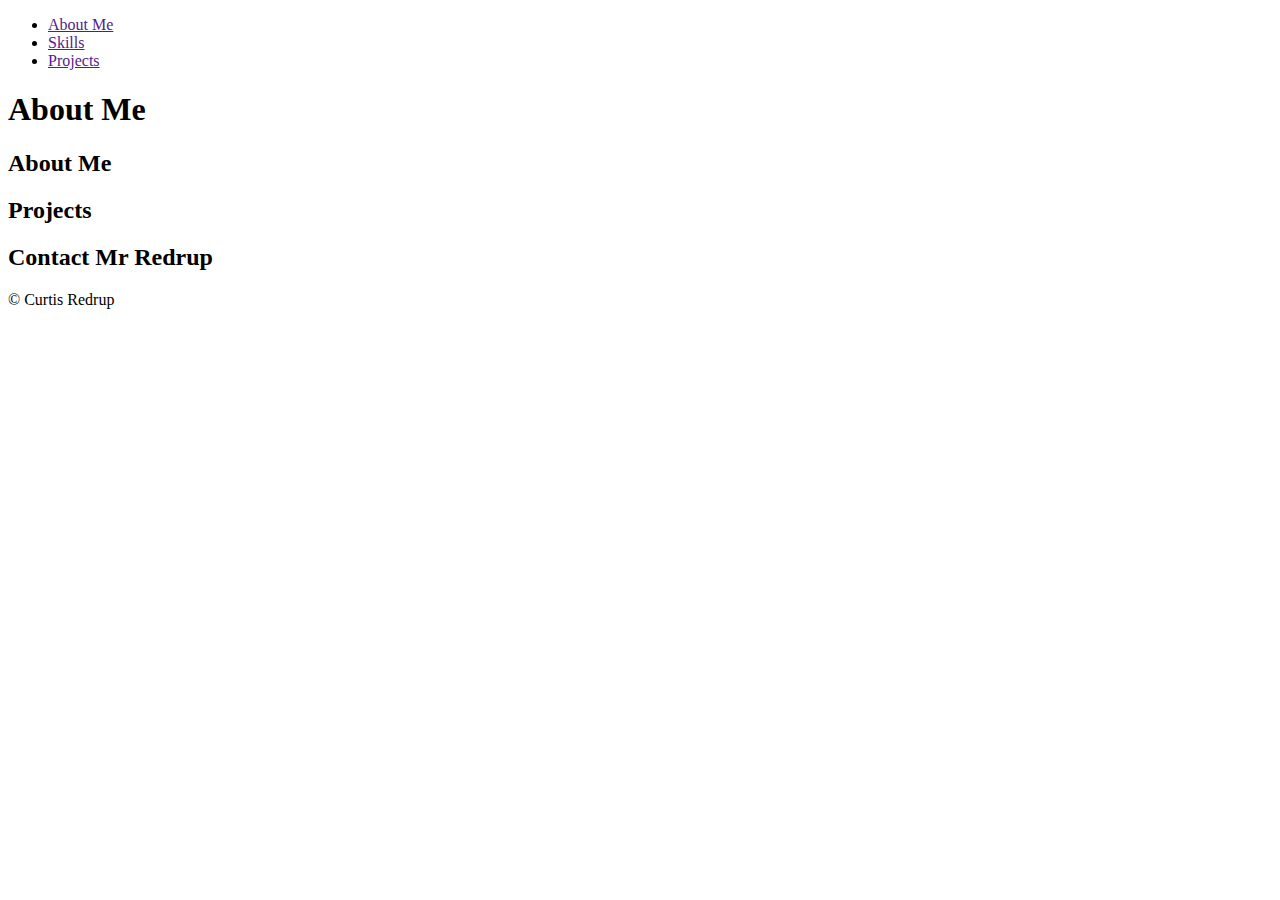
==== index.html @ eb45eeb1 "html file updates" ====
<!DOCTYPE html>
<html>
<head>
    <link rel="stylesheet" href="main.css">
    <title>Curtis Redrup</title>
</head>
<header>
    <nav>
        <ul>
<li>
    <a href="">About Me</a>
</li>
<li>
    <a href="">Skills</a>
</li>
<li>
    <a href="">Projects</a>
</li>
   </ul>

    </nav>
</header>
 <body>
    <div id="about-me">
    <h1>About Me</h1>
    <p></p>
    </div>

    <div id="skills">
    <h2>About Me</h2>
    <p></p>
    </div>

    <div id="projects">
        <h2>Projects</h2>
        <p></p>
    </div>

    <div id="contact">
        <h2>Contact Mr Redrup</h2>

    </div>

<script scr="main.js"></script>

</body>

<footer><p>&copy; Curtis Redrup</p></footer>





</html>
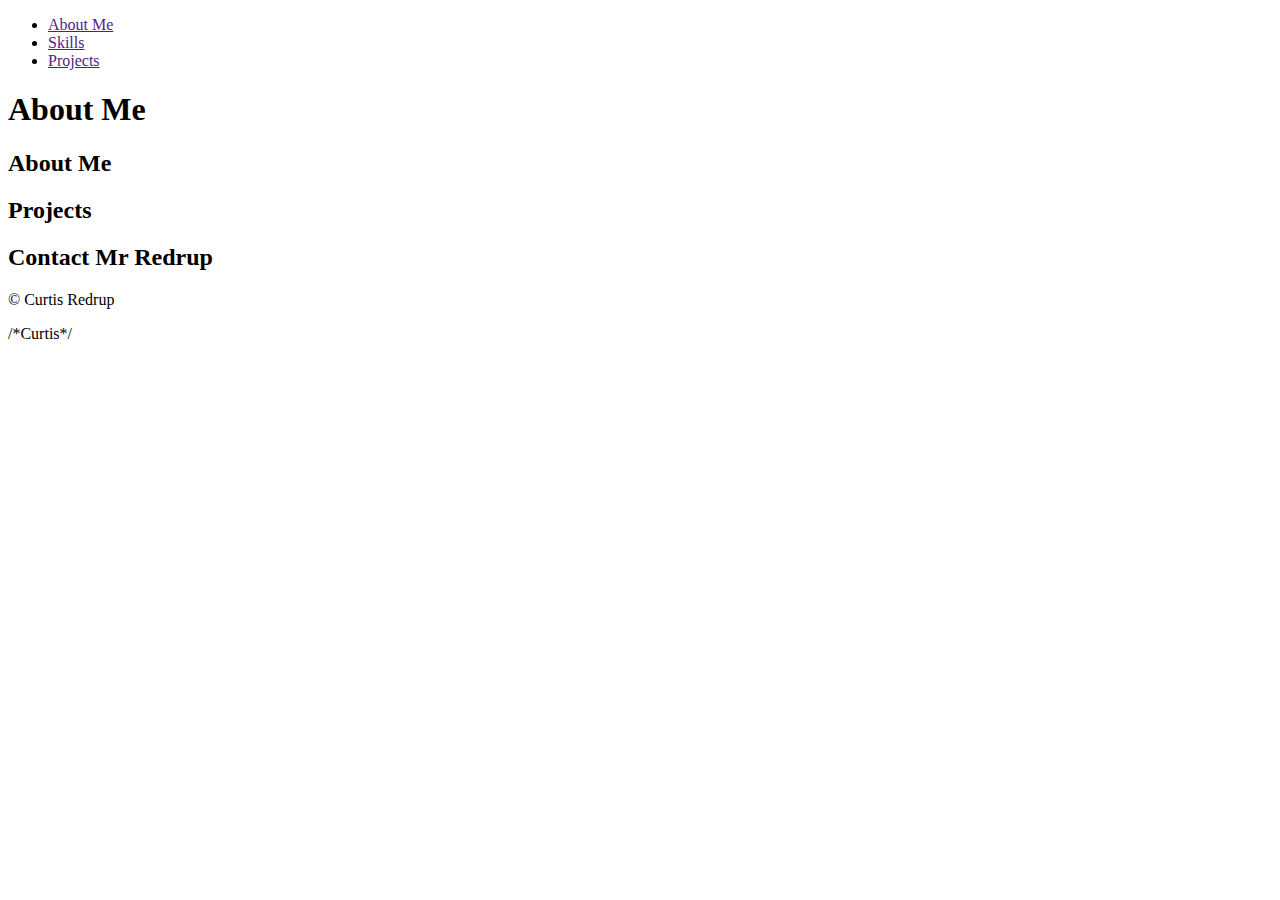
==== commit 1ad20cc9: "second updates" ====
--- a/index.html
+++ b/index.html
@@ -47,7 +47,7 @@
 
 <footer><p>&copy; Curtis Redrup</p></footer>
 
-
+/*Curtis*/
 
 
 
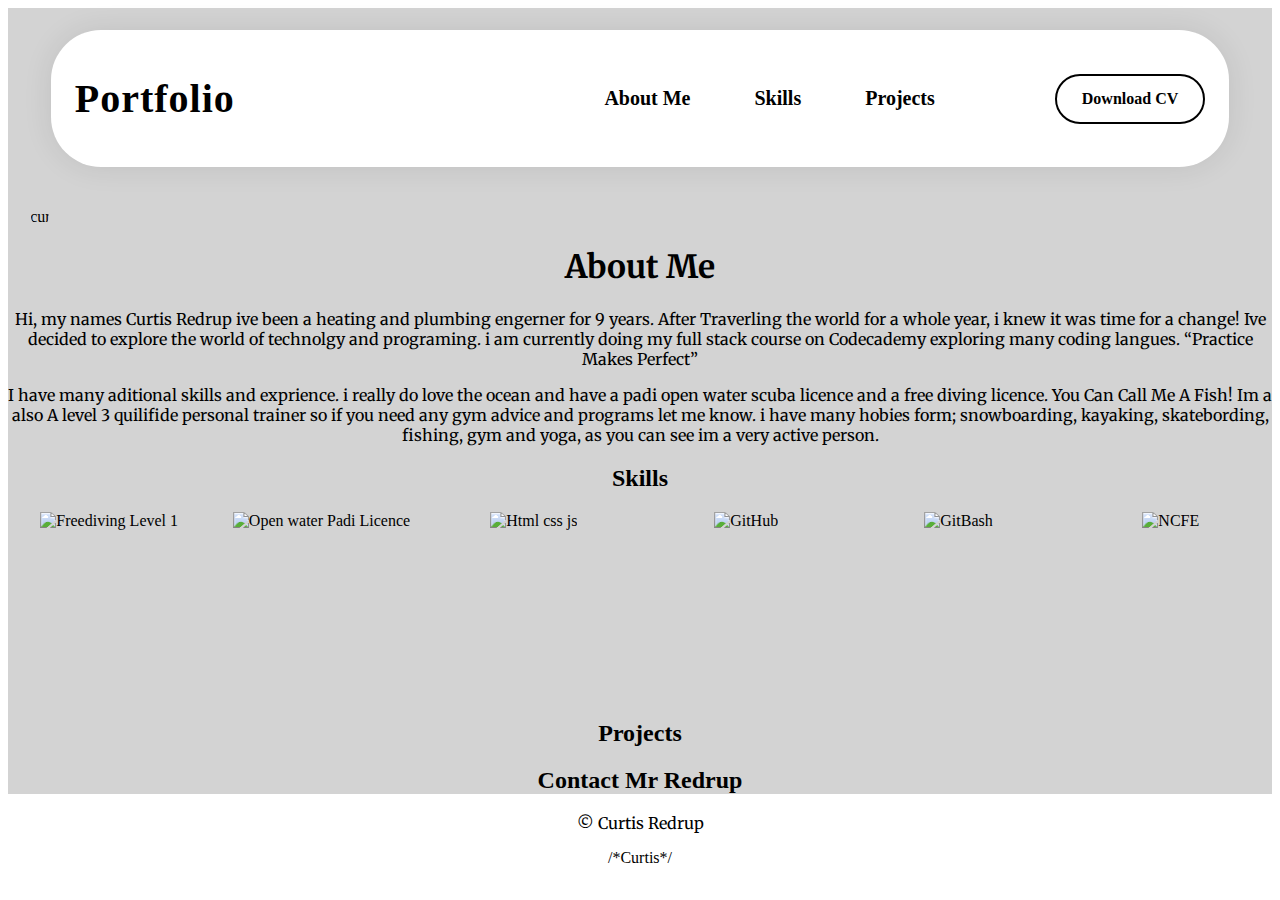
==== commit 6b855044: "update on portfolio" ====
--- a/index.html
+++ b/index.html
@@ -3,34 +3,104 @@
 <head>
     <link rel="stylesheet" href="main.css">
     <title>Curtis Redrup</title>
+    <link rel="preconnect" href="https://fonts.googleapis.com">
+<link rel="preconnect" href="https://fonts.gstatic.com" crossorigin>
+<link href="https://fonts.googleapis.com/css2?family=Merriweather:ital,wght@0,300;0,400;0,700;1,300;1,400;1,700&display=swap" rel="stylesheet">
 </head>
 <header>
-    <nav>
-        <ul>
-<li>
-    <a href="">About Me</a>
-</li>
-<li>
-    <a href="">Skills</a>
-</li>
-<li>
-    <a href="">Projects</a>
-</li>
-   </ul>
-
-    </nav>
-</header>
- <body>
-    <div id="about-me">
+    <div class="nav-wrap">
+ <nav>
+                <h2 class="logo">Portfolio</h2>
+                <ul>
+        <li>
+            <a href="#">About Me</a>
+        </li>
+        <li>
+            <a href="#">Skills</a>
+        </li>
+        <li>
+            <a href="#">Projects</a>
+        </li>
+           </ul>
+        <a href="#" class="btn">Download CV</a>
+            </nav>
+         </div>
+         </header>
+         <body>       
+ <main>
+    <div class="first-section">
+        <img src="C:\Users\Curti\OneDrive\Documents\myPortfolioProject\pictures\IMG_20190826_200657_146.jpg" class="cr" alt="curtis">
     <h1>About Me</h1>
-    <p></p>
+    <p>
+        Hi, my names Curtis Redrup ive been a heating and plumbing engerner for 9 years. After Traverling the world for a whole year, i knew it was time for a change!
+        Ive decided to explore the world of technolgy and programing. i am currently doing my full stack course on Codecademy exploring many coding langues. 
+        <q>Practice Makes Perfect</q></p>
+        <p>I have many aditional skills and exprience. i really do love the ocean and have a padi open water scuba licence and a free diving licence. <bold>You Can Call Me A Fish! </bold>
+        Im a also A level 3 quilifide personal trainer so if you need any gym advice and programs let me know.
+        i have many hobies form; snowboarding, kayaking, skatebording, fishing, gym and yoga, as you can see im a very active person.
+        </p>
+    </div>
+ 
+    <div id="skills">
+    <h2>Skills</h2>
+    <div class="container">
+    
+     <div class="image-container">
+        <div class="gallery-item">
+        <div class="image">
+        <img src="C:\Users\Curti\OneDrive\Documents\myPortfolioProject\pictures\freediving-level-1.jpg" alt="Freediving Level 1">
+    </div>
+    <div class="text">Freediving Level 1</div>
+    </div>
+    </div>
+        
+    <div class="image-container">
+        <div class="gallery-item">
+        <div class="image">
+        <img src="C:\Users\Curti\OneDrive\Documents\myPortfolioProject\pictures\PADI-Open-Water-Diver-Card.avif" alt="Open water Padi Licence"> 
+    </div>
+    <div class="text">Open water Padi Licence</div>
+    </div>
+    </div>
+    
+    <div class="image-container">
+        <div class="gallery-item">
+        <div class="image">   
+        <img src="C:\Users\Curti\OneDrive\Documents\myPortfolioProject\pictures\html_css_js.png" alt="Html css js">
+    </div>
+    <div class="text">Html css js</div>
+    </div>
     </div>
 
-    <div id="skills">
-    <h2>About Me</h2>
-    <p></p>
+    <div class="image-container">
+        <div class="gallery-item">
+        <div class="image">
+        <img src="C:\Users\Curti\OneDrive\Documents\myPortfolioProject\pictures\GitHub-logo.png"alt="GitHub">
+    </div>
+    <div class="text">GitHub</div>
+    </div>
     </div>
 
+    <div class="image-container">
+        <div class="gallery-item">
+        <div class="image">
+        <img src="C:\Users\Curti\OneDrive\Documents\myPortfolioProject\pictures\intro.jpg"alt="GitBash">
+        </div>
+        <div class="text">GitBash</div>
+    </div>
+    </div>
+  
+    <div class="image-container">
+        <div class="gallery-item">
+        <div class="image">
+        <img src="C:\Users\Curti\OneDrive\Documents\myPortfolioProject\pictures\REPS_Registered_Excercise_Professional_550.png" alt="NCFE">
+        </div>
+        <div class="text">NCFE level 3 Personal Trainer</div>
+    </div>
+    </div>
+  
+    </div>
+ <br>
     <div id="projects">
         <h2>Projects</h2>
         <p></p>
@@ -42,7 +112,7 @@
     </div>
 
 <script scr="main.js"></script>
-
+</main>
 </body>
 
 <footer><p>&copy; Curtis Redrup</p></footer>
--- a/main.css
+++ b/main.css
@@ -0,0 +1,159 @@
+.nav-wrap{
+
+}
+nav{
+    display: flex;
+    align-items: center;
+    justify-content: space-between;
+    padding-right: 2%;
+    padding-left: 2%;
+}
+
+.logo{
+    color: black;
+    font-size: 40px;
+    letter-spacing: 1px;
+    cursor: pointer;
+}
+nav ul {
+    flex: 1;
+    text-align: right;
+    }
+nav ul li {
+    list-style: none;
+    display: inline-block;
+    padding: 0px 30px;
+}
+nav ul li a{
+    color: black;
+    text-decoration: none;
+    font-size: 20px;
+    font-weight: bold;
+}
+
+nav ul li a:hover{
+    color: gray;
+    transition: .3s;
+
+}
+.btn{
+    border-radius: 35px;
+    text-decoration: dotted;
+    color: black;
+    border: 2px solid black;
+    background: transparent;
+    padding: 14px 25px;
+    margin-left: 90px;
+    font-size: 16px;
+    font-weight: bold;
+}
+.btn:hover{
+    background: black;
+    color:white;
+    transition: .3s;
+}
+
+header{
+    width: 92%;
+    margin: 0 auto;
+    padding: 12px 0;
+    position: absolute;
+    top: 30px;
+    right: 30px;
+    left: 30px;
+    border-radius: 50px;
+    z-index: 2;
+    background: white;
+    box-shadow: 0 0 30px rgb(0 0 0 / 9%);
+}
+
+body{
+    text-align:center ;
+
+}
+.container {
+    display:grid;
+    grid-template-columns: repeat(6,1fr);
+    grid-auto-rows:100px 300px;
+    grid-gap:10px;
+    }
+
+    .gallery-item{
+        width:100%;
+        height:100%;
+        position:relative;
+    }
+
+    .gallery-items .image{
+        width:100%;
+        height:100%overflow:hidden;
+    }
+
+    .gallery-item .image img{
+     width:100%;
+     height:100%
+     object-fit: cover;
+     object-position:50% 50%;
+     cursor:pointer;
+     transition:.5s ease-in-out;
+    }
+
+    .gallery-item:hover .image img{
+    transform:scale(1.5);
+    }
+
+    .gallery-item .text {
+        opacity:0; 
+        position:absolute;
+        top:50%;
+        left:50%;
+        transform:translate(-50%,-50%);
+        color:white;
+        text-shadow: -1px -1px 0 #000, 1px -1px 0 #000, -1px 1px 0 #000, 1px 1px 0 #000;
+        font-size:25px;
+        pointer-events:none;
+        z-index:4;
+        transition: .3s ease-in-out;
+    }
+
+    .gallery-item:hover .text{
+        opacity:1;
+        animation: move-down .3s linear;
+        padding:1em;
+        width:100%;
+        }
+
+        @keyframes move-down{
+            0%{
+                top:10%;
+            }
+            50%{
+                top:35%;
+            }
+            100%{
+                top:50%;
+            }
+        }
+        main{
+            padding-top: 200px;
+            background-color: lightgray;
+        }
+        .cr{
+            width: 200px;
+            clip-path: circle();
+            margin-right: 1200px;
+        }
+
+        h1{
+            font-family: 'Merriweather', serif;
+        }
+         p{
+            font-family: 'Merriweather', serif;
+         }
+#projects{
+    padding-top: 70px
+}
+
+.first-section {
+    
+}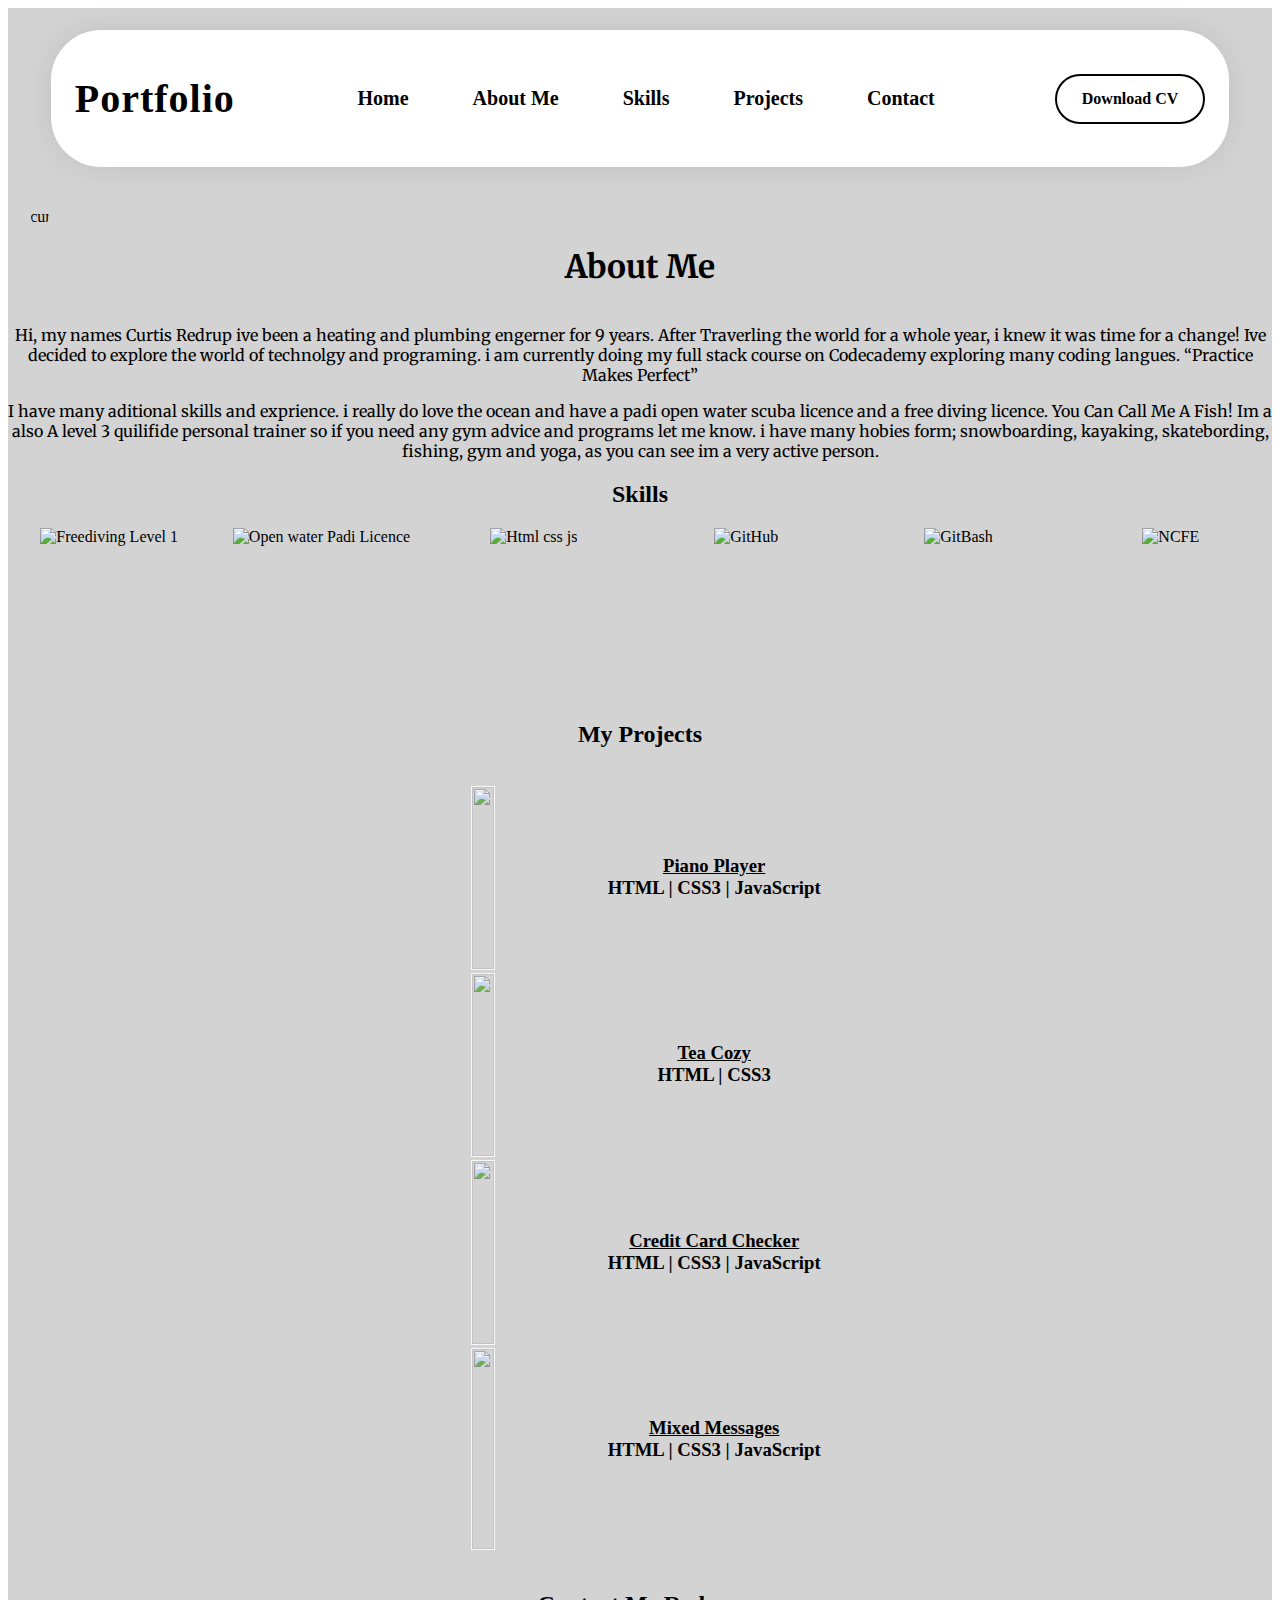
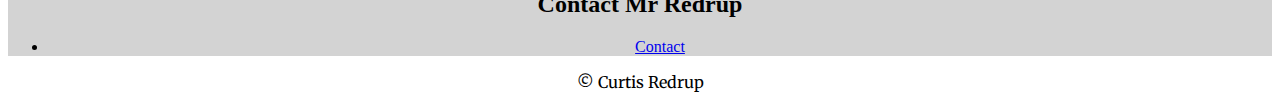
==== commit ed93cb12: "long updated portfolio with contact page" ====
--- a/index.html
+++ b/index.html
@@ -3,6 +3,7 @@
 <head>
     <link rel="stylesheet" href="main.css">
     <title>Curtis Redrup</title>
+    <meta name="viewport" content="width=device-width", initial-scale="1.0">
     <link rel="preconnect" href="https://fonts.googleapis.com">
 <link rel="preconnect" href="https://fonts.gstatic.com" crossorigin>
 <link href="https://fonts.googleapis.com/css2?family=Merriweather:ital,wght@0,300;0,400;0,700;1,300;1,400;1,700&display=swap" rel="stylesheet">
@@ -12,6 +13,9 @@
  <nav>
                 <h2 class="logo">Portfolio</h2>
                 <ul>
+                    <li>
+                        <a href="index.html">Home</a>
+                    </li>
         <li>
             <a href="#">About Me</a>
         </li>
@@ -20,6 +24,9 @@
         </li>
         <li>
             <a href="#">Projects</a>
+        </li>
+        <li>
+            <a href="contact.html">Contact</a>
         </li>
            </ul>
         <a href="#" class="btn">Download CV</a>
@@ -31,7 +38,7 @@
     <div class="first-section">
         <img src="C:\Users\Curti\OneDrive\Documents\myPortfolioProject\pictures\IMG_20190826_200657_146.jpg" class="cr" alt="curtis">
     <h1>About Me</h1>
-    <p>
+    <p class="bio">
         Hi, my names Curtis Redrup ive been a heating and plumbing engerner for 9 years. After Traverling the world for a whole year, i knew it was time for a change!
         Ive decided to explore the world of technolgy and programing. i am currently doing my full stack course on Codecademy exploring many coding langues. 
         <q>Practice Makes Perfect</q></p>
@@ -98,26 +105,80 @@
         <div class="text">NCFE level 3 Personal Trainer</div>
     </div>
     </div>
-  
-    </div>
- <br>
-    <div id="projects">
-        <h2>Projects</h2>
-        <p></p>
-    </div>
+  </div>
+  <br>
+ 
 
-    <div id="contact">
-        <h2>Contact Mr Redrup</h2>
+ <div id="projects">
+            
+        <div class="title">
+        <h2>My Projects</h2>
+        </div>
+        <br>
+
+        <div class="projectdiv">
+            <div class="projectcontainer">
+                <a href="#"><img class="projectimg" src="C:\Users\Curti\OneDrive\Documents\myPortfolioProject\pictures\Piano Player.jpeg" alt=""></a>
+            </div>
+            <div class="projecttext">
+            <h3><u>Piano Player</u><br>HTML | CSS3 | JavaScript</h3>
+            </div>
+        </div>
+
+        <div class="projectdiv">
+            <div class="projectcontainer">
+                <a href="#"><img class="projectimg" src="C:\Users\Curti\OneDrive\Documents\myPortfolioProject\pictures\teacozy.jpeg" alt=""></a>
+            </div>
+            <div class="projecttext">
+            <h3><u>Tea Cozy</u><br> HTML | CSS3</h3>
+            </div>
+        </div>
+
+        <div class="projectdiv">
+            <div class="projectcontainer">
+                <a href="#"><img class="projectimg" src="C:\Users\Curti\OneDrive\Documents\myPortfolioProject\pictures\creditcard.jpeg" alt=""></a>
+            </div>
+            <div class="projecttext">
+            <h3><u>Credit Card Checker</u><br>HTML | CSS3 | JavaScript</h3>
+            </div>
+        </div>
+
+        <div class="projectdiv">
+            <div class="projectcontainer">
+                <a href="mixedMessagesP/dex.html"><img class="projectimg" src="C:\Users\Curti\OneDrive\Documents\myPortfolioProject\pictures\lordringshtml.png" alt=""></a>
+            </div>
+            <div class="projecttext">
+            <h3><u>Mixed Messages</u><br>HTML | CSS3 | JavaScript</h3>
+            <br>
+            </div>
+        </div>
+
+      
+        </div>
 
     </div>
 
-<script scr="main.js"></script>
+
+
+
+
+
+<br>
+    <div id="contact">
+        <h2>Contact Mr Redrup</h2>
+        <ul>
+            <li>
+                <a href="contact.html">Contact</a>
+            </li>
+        </ul>
+</div>
+<script src="mixedMessagesP/dex.html"></script>
+<script src="main.js"></script>
 </main>
 </body>
 
 <footer><p>&copy; Curtis Redrup</p></footer>
 
-/*Curtis*/
 
 
 
--- a/main.css
+++ b/main.css
@@ -67,6 +67,9 @@
     box-shadow: 0 0 30px rgb(0 0 0 / 9%);
 }
 
+.bio {
+    float: right;
+}
 body{
     text-align:center ;
 
@@ -85,20 +88,21 @@
     }
 
     .gallery-items .image{
-        width:100%;
-        height:100%overflow:hidden;
+        width: 100%;
+        height: 100%;
+        overflow: hidden;
     }
 
-    .gallery-item .image img{
-     width:100%;
-     height:100%
+    .gallery-item .image img {
+     width: 100%;
+     height: 100%;
      object-fit: cover;
-     object-position:50% 50%;
-     cursor:pointer;
-     transition:.5s ease-in-out;
+     object-position: 50% 50%;
+     cursor: pointer;
+     transition: .5s ease-in-out;
     }
 
-    .gallery-item:hover .image img{
+    .gallery-item:hover .image img {
     transform:scale(1.5);
     }
 
@@ -149,11 +153,39 @@
         }
          p{
             font-family: 'Merriweather', serif;
+           
          }
-#projects{
-    padding-top: 70px
-}
+    
+            #projects {
+                grid-row: 4 / span 1;
+                justify-content: center;
+                display: block;
+                margin-top: 75px;
+            }
+            .projectdiv {
+                display: inline-flex;
+                width: 90%;
+                position: relative;
+                left: 5%;
+                height: fit-content;
+                flex-direction: row;
+                justify-content: center;
+            }
+            .projectimg {
+                width: 100%;
+                height: 100%;
+                opacity: 0.85;
+                transition: ease-in 0.2s;
+                border: 1.5px solid white;
+                max-width: 300px;
+                max-height: 300px;
 
-.first-section {
-    
-}+            }
+            .projecttext {
+                flex-direction: column;
+                padding: 4%;
+                height: fit-content;
+                width: 30%;
+                margin: 5px;
+                align-self: center;
+            }